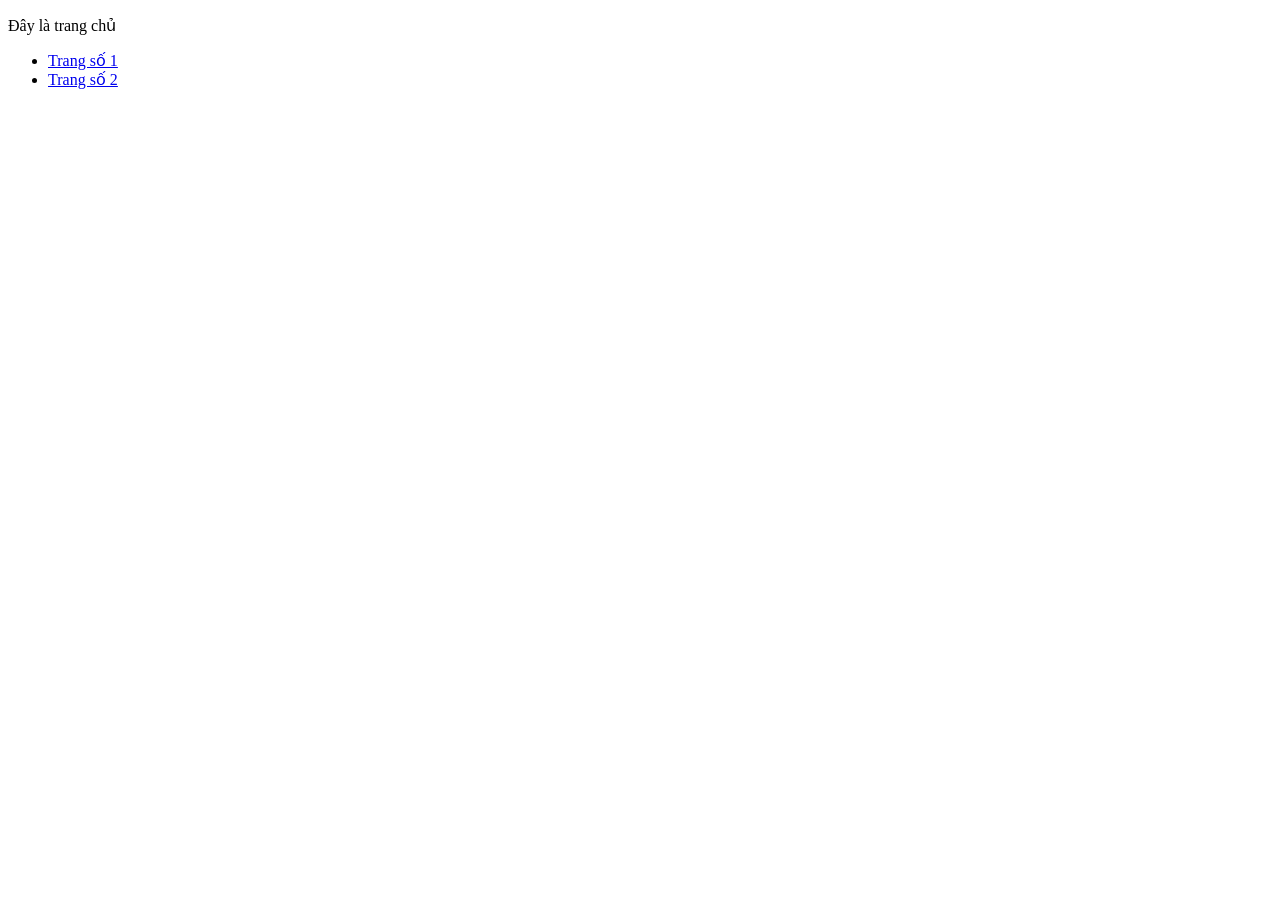
==== index.html @ d060bdad "Create a project structure" ====
<!DOCTYPE html>
<html lang = "vi">
	<head>
		<title>Trang số 02</title>
		<meta charset = "utf-8">
	</head>
	<body>
		<p>Đây là trang chủ</p>
		<ul>
			<li>
				<a href = "html/page1.html">Trang số 1</a>
			</li>
			<li>
				<a href = "html/page2.html">Trang số 2</a>
			</li>
		</ul>
	</body>
</html
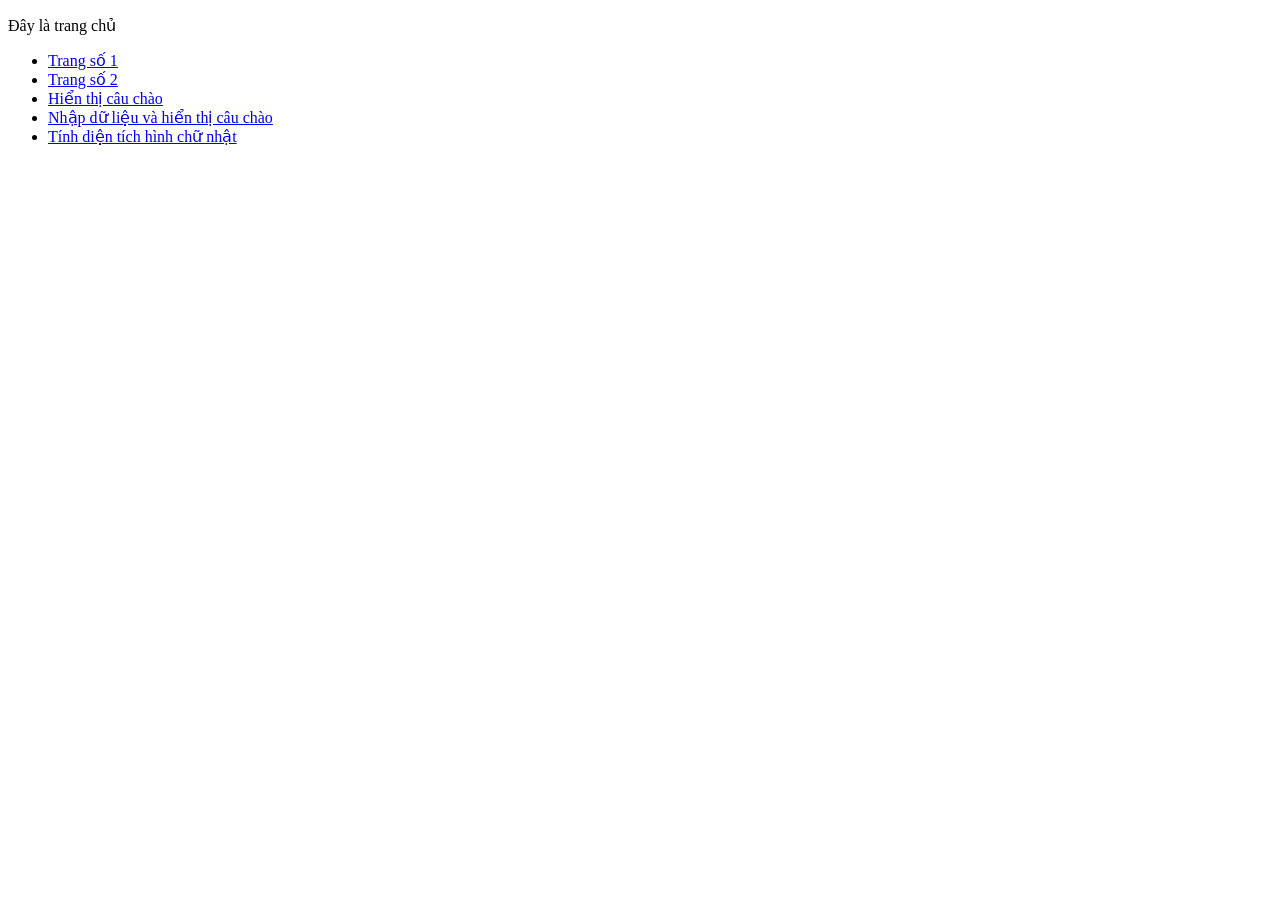
==== commit 2079da02: "Update 28052026" ====
--- a/index.html
+++ b/index.html
@@ -13,6 +13,15 @@
 			<li>
 				<a href = "html/page2.html">Trang số 2</a>
 			</li>
+			<li>
+				<a href = "html/page3.html">Hiển thị câu chào</a>
+			</li>
+			<li>
+				<a href = "html/page4.html">Nhập dữ liệu và hiển thị câu chào</a>
+			</li>
+			<li>
+				<a href = "html/page5.html">Tính diện tích hình chữ nhật</a>
+			</li>
 		</ul>
 	</body>
 </html
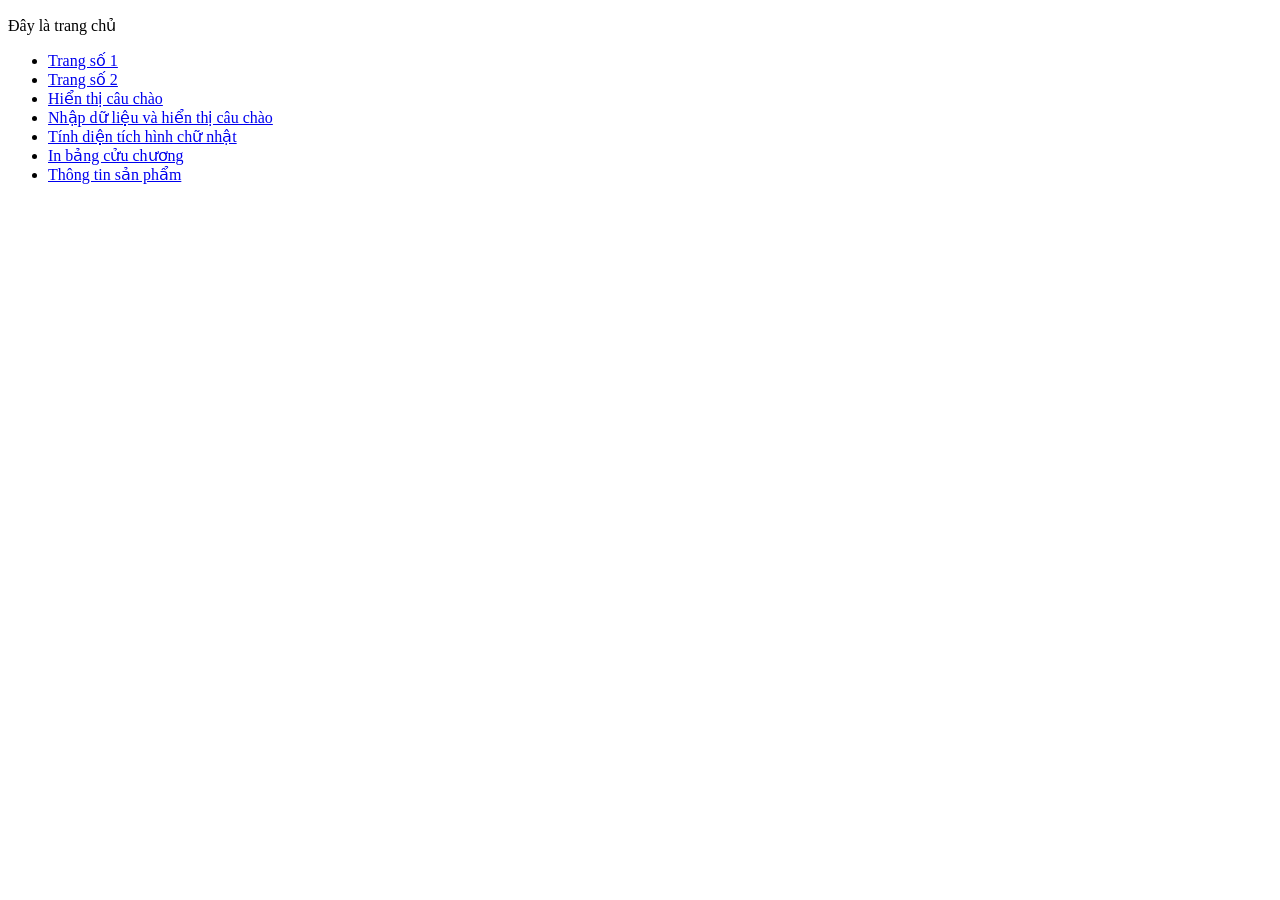
==== commit e3a7c983: "Update 04062026" ====
--- a/index.html
+++ b/index.html
@@ -22,6 +22,12 @@
 			<li>
 				<a href = "html/page5.html">Tính diện tích hình chữ nhật</a>
 			</li>
+			<li>
+				<a href = "html/page7.html">In bảng cửu chương</a>
+			</li>
+			<li>
+				<a href = "html/page8.html">Thông tin sản phẩm</a>
+			</li>
 		</ul>
 	</body>
 </html
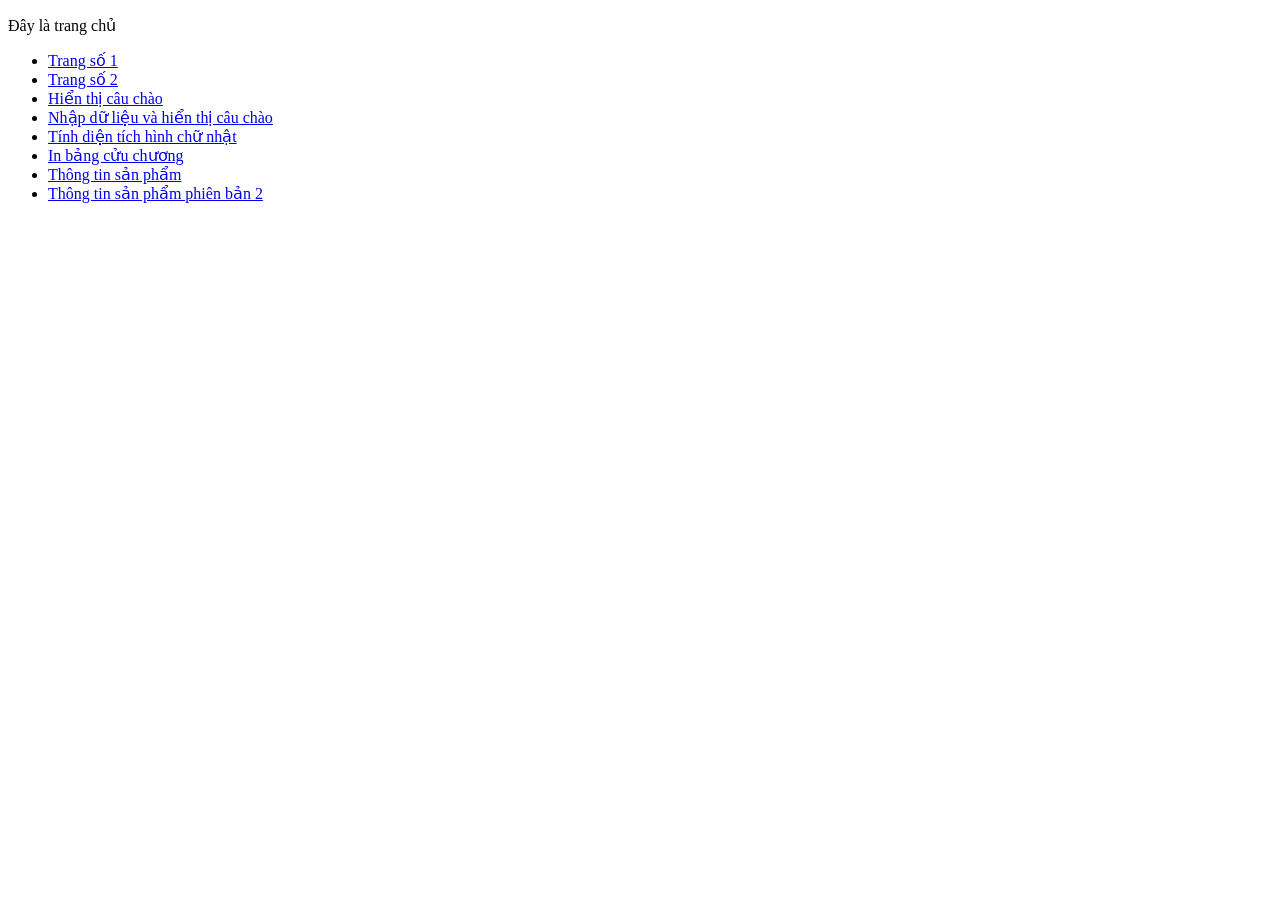
==== commit c17cda0a: "Update 11062026" ====
--- a/index.html
+++ b/index.html
@@ -28,6 +28,9 @@
 			<li>
 				<a href = "html/page8.html">Thông tin sản phẩm</a>
 			</li>
+			<li>
+				<a href = "html/page9.html">Thông tin sản phẩm phiên bản 2</a>
+			</li>
 		</ul>
 	</body>
 </html
